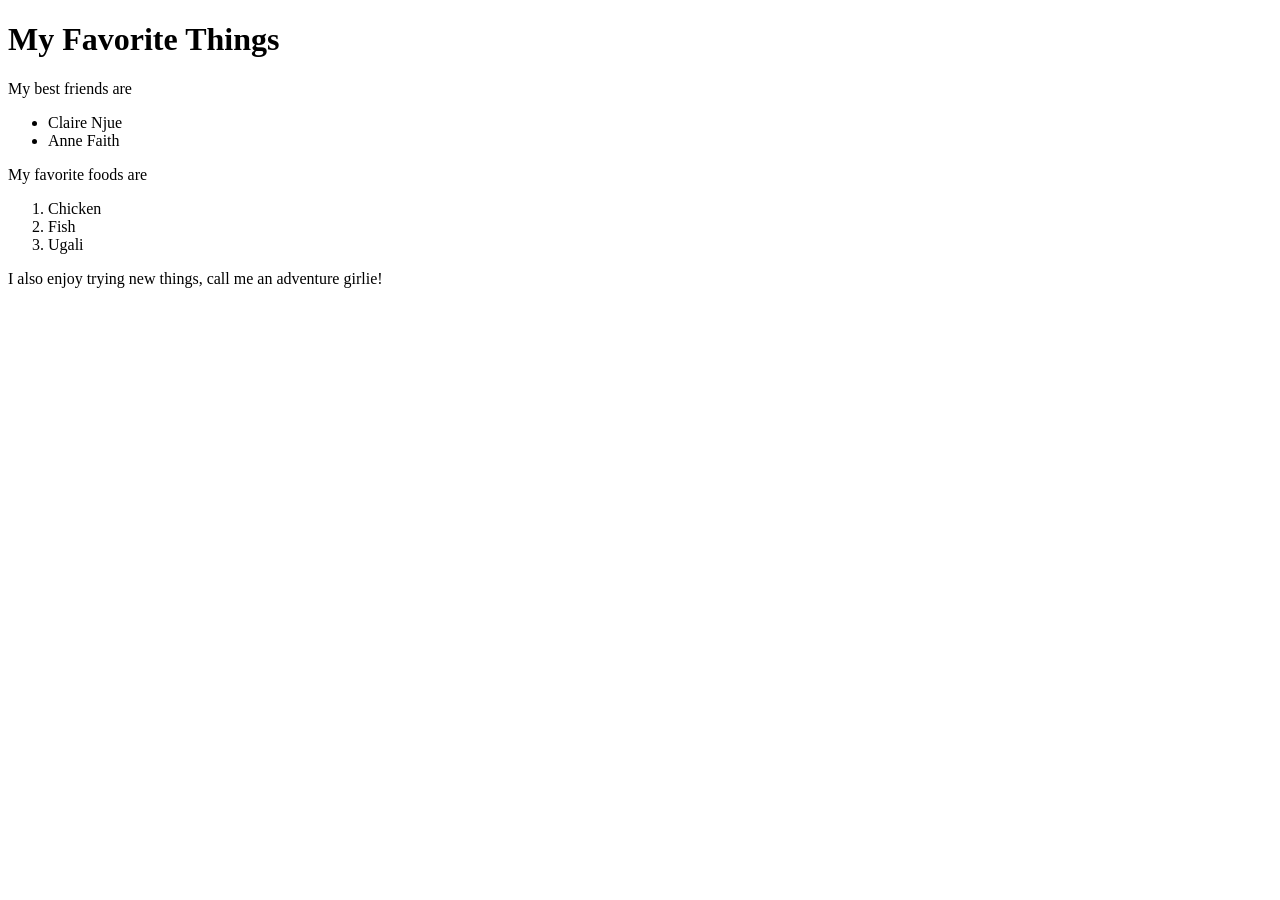
==== my-favorite-things.html @ f96a7619 "Add changes" ====
<!DOCTYPE html>
<html lang="en">
  <head>
    <meta charset="UTF-8" />
    <meta name="viewport" content="width=device-width, initial-scale=1.0" />
    <title>My Favorite Things</title>
  </head>
  <body>
    <h1>My Favorite Things</h1>

    <p>My best friends are</p>
    <ul>
      <li>Claire Njue</li>
      <li>Anne Faith</li>
    </ul>

    <p>My favorite foods are</p>
    <ol>
      <li>Chicken</li>
      <li>Fish</li>
      <li>Ugali</li>
    </ol>

    <p>I also enjoy trying new things, call me an adventure girlie!</p>
  </body>
</html>
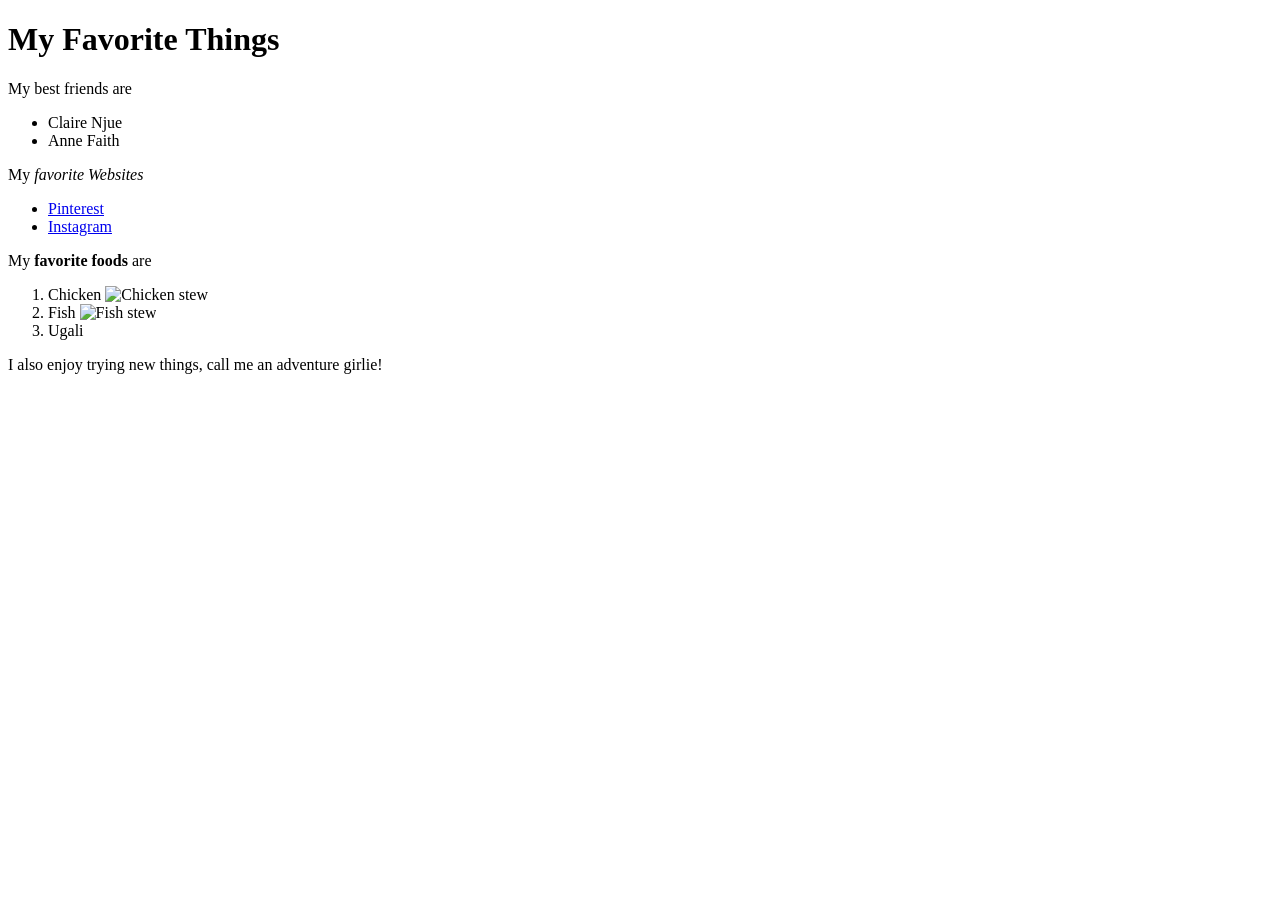
==== commit 18b372be: "Added images, strong and em elements and Favoite website links" ====
--- a/my-favorite-things.html
+++ b/my-favorite-things.html
@@ -14,10 +14,16 @@
       <li>Anne Faith</li>
     </ul>
 
-    <p>My favorite foods are</p>
+    <p>My <em>favorite Websites</em></p>
+    <ul>
+      <li><a href="https://www.pinterest.com/">Pinterest</a></li>
+      <li><a href="https://www.instagram.com/">Instagram</a></li>
+    </ul>
+
+    <p>My <strong>favorite foods</strong> are</p>
     <ol>
-      <li>Chicken</li>
-      <li>Fish</li>
+      <li>Chicken <img src="images/chicken stew.jpg" alt="Chicken stew" /></li>
+      <li>Fish <img src="images/Fish stew.jpg" alt="Fish stew" /></li>
       <li>Ugali</li>
     </ol>
 
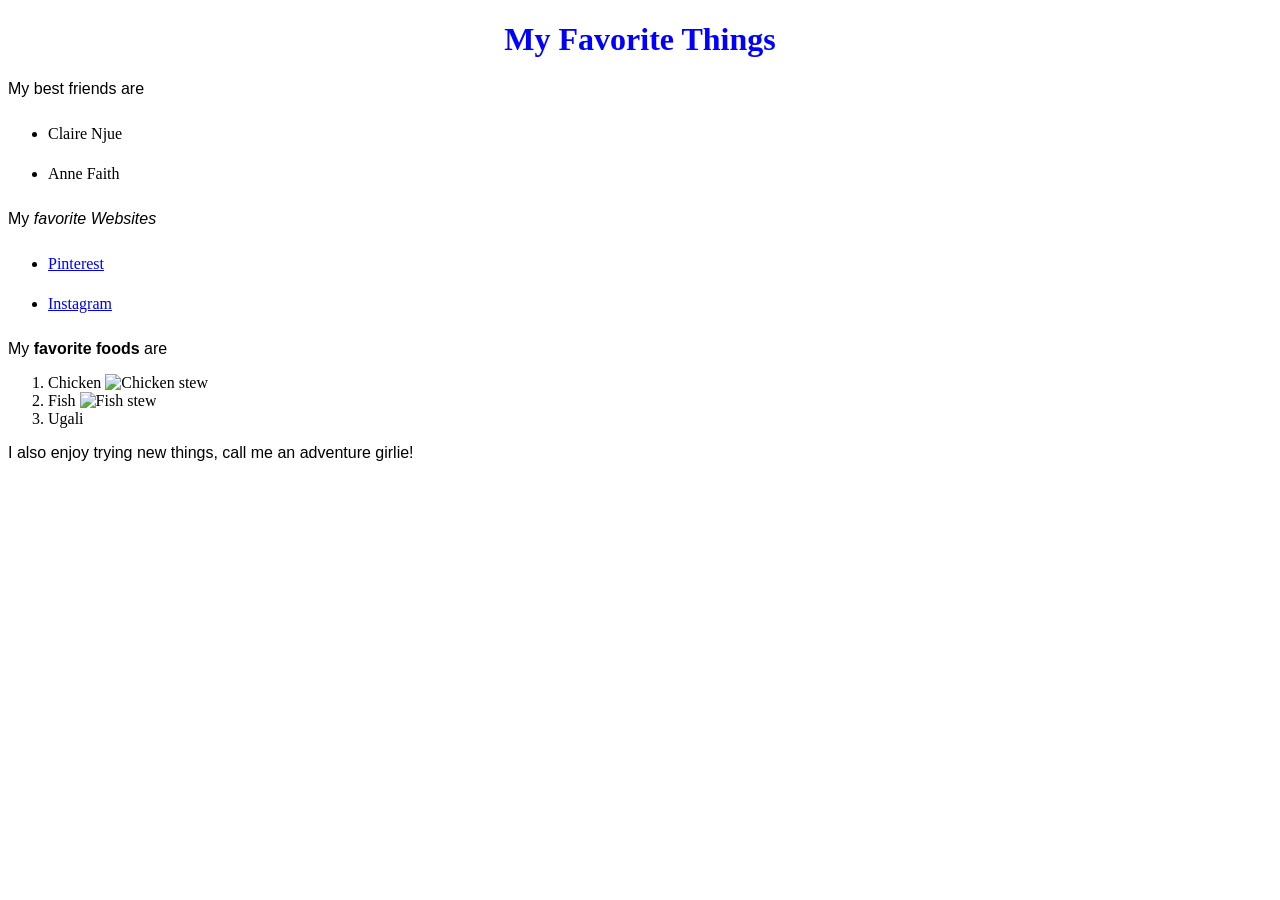
==== commit 3f199f62: "Added style css" ====
--- a/my-favorite-things.html
+++ b/my-favorite-things.html
@@ -4,6 +4,7 @@
     <meta charset="UTF-8" />
     <meta name="viewport" content="width=device-width, initial-scale=1.0" />
     <title>My Favorite Things</title>
+    <link rel="stylesheet" href="css/style.css" type="text/css" />
   </head>
   <body>
     <h1>My Favorite Things</h1>
--- a/css/style.css
+++ b/css/style.css
@@ -0,0 +1,15 @@
+h1{
+    color: blue;
+    text-align: center;
+}
+h2{
+    color: green;
+    font-style: italic;
+    text-align: center;
+}
+p{
+    font-family: sans-serif;
+}
+ul{
+    line-height: 40px;
+}
